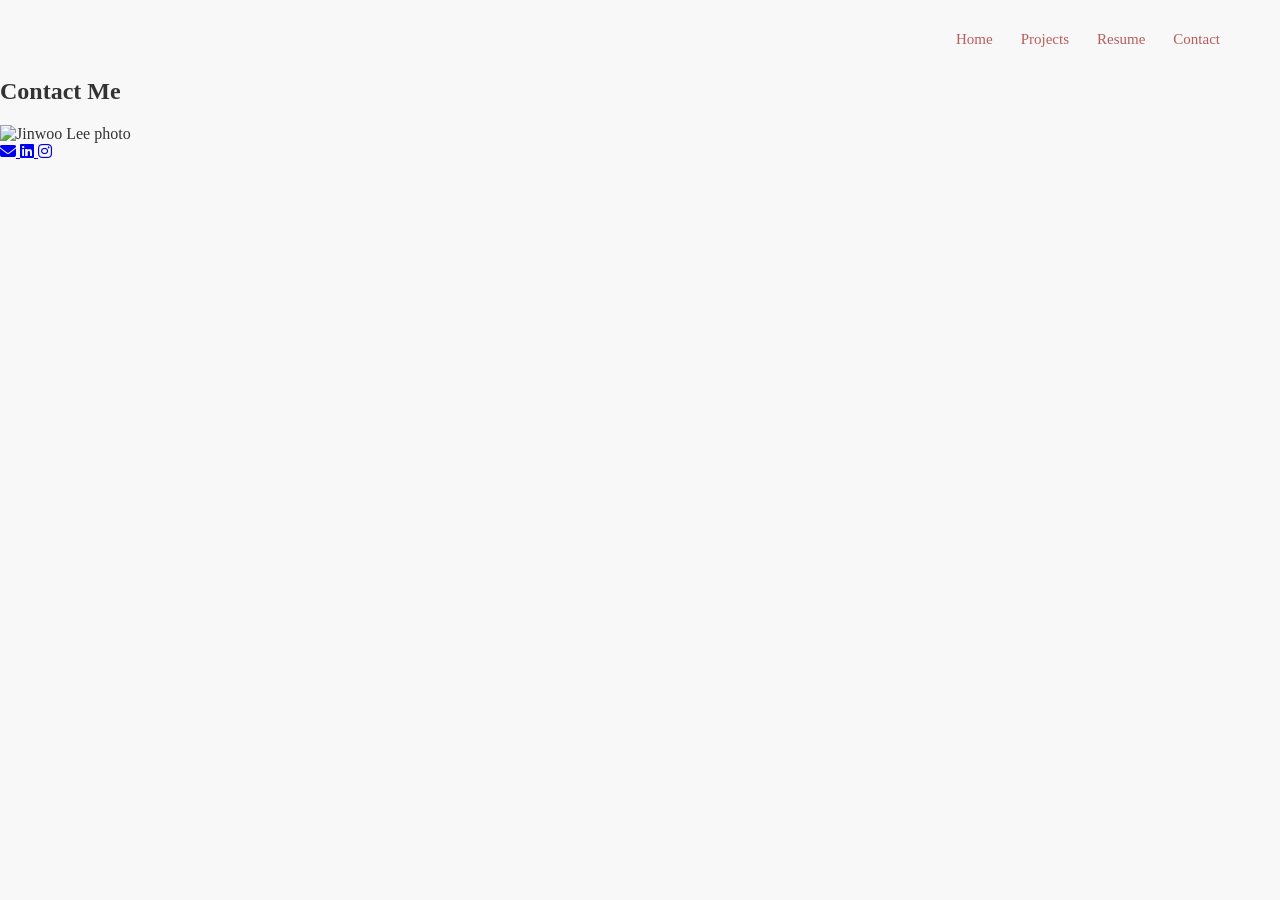
==== contact.html @ 90d0153b "Create contact.html" ====
<!DOCTYPE html>
<html lang="en">
<head>
  <meta charset="UTF-8" />
  <meta name="viewport" content="width=device-width, initial-scale=1.0" />
  <title>Contact | Jinwoo Lee</title>
  <link rel="stylesheet" href="style.css" />
  <link rel="stylesheet" href="https://cdnjs.cloudflare.com/ajax/libs/font-awesome/6.5.0/css/all.min.css">
</head>
<body>
  <header class="topbar">
    <nav class="nav">
      <a href="index.html">Home</a>
      <a href="projects.html">Projects</a>
      <a href="resume.html">Resume</a>
      <a href="contact.html">Contact</a>
    </nav>
  </header>

  <main class="page contact-page">
    <section class="page-title-block">
      <h1>Contact Me</h1>
    </section>

    <img src="assets/profile.jpg" alt="Jinwoo Lee photo" class="contact-photo" />

    <div class="contact-icons">
      <a href="mailto:YOUR_GT_EMAIL@gatech.edu" aria-label="Email">
        <i class="fa-solid fa-envelope"></i>
      </a>
      <a href="https://www.linkedin.com/in/YOUR-LINKEDIN/" target="_blank" aria-label="LinkedIn">
        <i class="fa-brands fa-linkedin"></i>
      </a>
      <a href="https://www.instagram.com/YOUR-INSTAGRAM/" target="_blank" aria-label="Instagram">
        <i class="fa-brands fa-instagram"></i>
      </a>
    </div>
  </main>
</body>
</html>
---- style.css ----
body {
  margin: 0;
  font-family: Georgia, "Times New Roman", serif;
  background-color: #f8f8f8;
  color: #333;
}

nav {
  text-align: right;
  padding: 30px 60px 10px 60px;
}

nav a {
  margin-left: 24px;
  text-decoration: none;
  color: #b85c5c;
  font-size: 15px;
}

nav a:hover {
  text-decoration: underline;
}

.home {
  text-align: center;
  margin-top: 100px;
  padding: 0 20px;
}

.home h1 {
  font-size: 64px;
  color: #3b6ea8;
  margin-bottom: 20px;
}

.subtitle {
  font-size: 24px;
  color: #b85c5c;
  margin-bottom: 10px;
}

.info {
  font-size: 18px;
  color: #b85c5c;
  margin-bottom: 40px;
}

.intro {
  max-width: 850px;
  margin: 0 auto;
  font-size: 18px;
  line-height: 1.7;
}
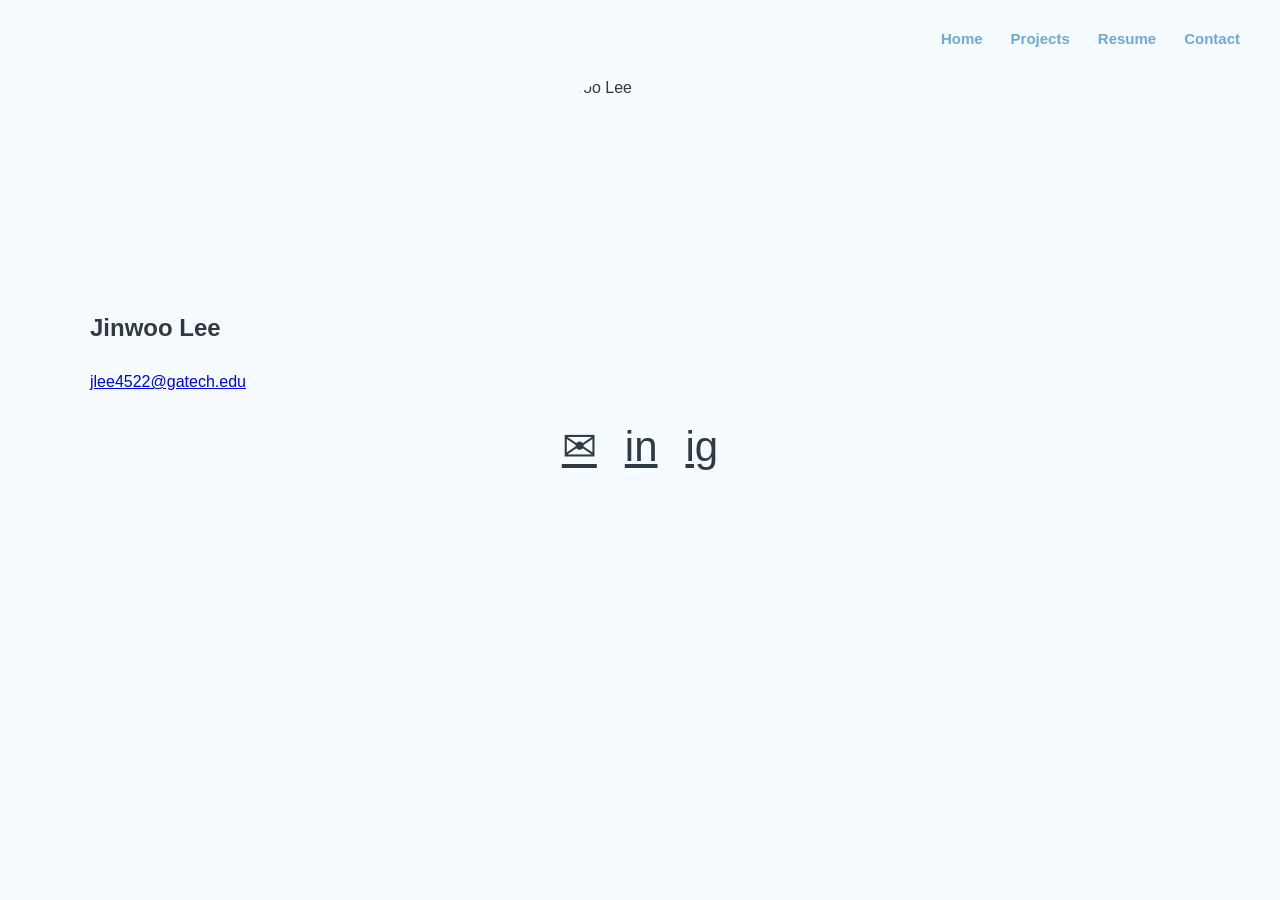
==== commit 9bb3e46f: "Update contact.html" ====
--- a/contact.html
+++ b/contact.html
@@ -2,39 +2,60 @@
 <html lang="en">
 <head>
   <meta charset="UTF-8" />
-  <meta name="viewport" content="width=device-width, initial-scale=1.0" />
   <title>Contact | Jinwoo Lee</title>
   <link rel="stylesheet" href="style.css" />
-  <link rel="stylesheet" href="https://cdnjs.cloudflare.com/ajax/libs/font-awesome/6.5.0/css/all.min.css">
 </head>
+
 <body>
-  <header class="topbar">
-    <nav class="nav">
-      <a href="index.html">Home</a>
-      <a href="projects.html">Projects</a>
-      <a href="resume.html">Resume</a>
-      <a href="contact.html">Contact</a>
-    </nav>
-  </header>
 
-  <main class="page contact-page">
-    <section class="page-title-block">
-      <h1>Contact Me</h1>
-    </section>
+<header class="topbar">
+  <nav class="nav">
+    <a href="index.html">Home</a>
+    <a href="projects.html">Projects</a>
+    <a href="resume.html">Resume</a>
+    <a href="contact.html">Contact</a>
+  </nav>
+</header>
 
-    <img src="assets/profile.jpg" alt="Jinwoo Lee photo" class="contact-photo" />
+<main class="page">
 
-    <div class="contact-icons">
-      <a href="mailto:YOUR_GT_EMAIL@gatech.edu" aria-label="Email">
-        <i class="fa-solid fa-envelope"></i>
-      </a>
-      <a href="https://www.linkedin.com/in/YOUR-LINKEDIN/" target="_blank" aria-label="LinkedIn">
-        <i class="fa-brands fa-linkedin"></i>
-      </a>
-      <a href="https://www.instagram.com/YOUR-INSTAGRAM/" target="_blank" aria-label="Instagram">
-        <i class="fa-brands fa-instagram"></i>
-      </a>
-    </div>
-  </main>
+<section class="contact-section">
+
+  <img src="assets/profile.jpg"
+       alt="Jinwoo Lee"
+       class="contact-photo">
+
+  <h1>Jinwoo Lee</h1>
+
+  <p class="contact-email">
+    <a href="mailto:jlee4522@gatech.edu">
+      jlee4522@gatech.edu
+    </a>
+  </p>
+
+  <div class="contact-icons">
+
+    <!-- Email -->
+    <a href="mailto:jlee4522@gatech.edu" target="_blank">
+      ✉
+    </a>
+
+    <!-- LinkedIn -->
+    <a href="https://linkedin.com/in/jinwoo-lee-283b59303"
+       target="_blank">
+      in
+    </a>
+
+    <!-- Instagram -->
+    <a href="https://www.instagram.com/eejin_l"
+       target="_blank">
+      ig
+    </a>
+
+  </div>
+
+</section>
+</main>
+
 </body>
 </html>
--- a/style.css
+++ b/style.css
@@ -1,53 +1,464 @@
+:root {
+  --bg: #f5fbff;
+  --card: #f8fcff;
+  --blue: #6ea8dc;
+  --blue-light: #9fc7eb;
+  --text: #2f3a45;
+  --muted: #6d7b88;
+  --border: #8fbfe8;
+}
+
+* {
+  box-sizing: border-box;
+}
+
+html {
+  scroll-behavior: smooth;
+}
+
 body {
   margin: 0;
+  font-family: Arial, Helvetica, sans-serif;
+  background: var(--bg);
+  color: var(--text);
+  line-height: 1.7;
+}
+
+.topbar {
+  padding: 26px 40px 8px;
+}
+
+.nav {
+  display: flex;
+  justify-content: flex-end;
+  gap: 28px;
+  flex-wrap: wrap;
+}
+
+.nav a {
+  text-decoration: none;
+  color: var(--blue);
+  font-size: 15px;
+  font-weight: 700;
+}
+.nav a:hover {
+  text-decoration: underline;
+}
+
+.page {
+  width: min(1100px, 92%);
+  margin: 0 auto 80px;
+}
+
+.hero {
+  display: grid;
+  grid-template-columns: 340px 1fr;
+  gap: 48px;
+  align-items: center;
+  margin-top: 30px;
+  margin-bottom: 60px;
+}
+
+.profile-card {
+  background: #f3f9fe;
+  padding: 32px 24px;
+  text-align: center;
+  box-shadow: 0 10px 28px rgba(0, 0, 0, 0.08);
+}
+
+.profile-img {
+  width: 160px;
+  height: 160px;
+  object-fit: cover;
+  border-radius: 50%;
+  margin-bottom: 18px;
+}
+
+.profile-card h1 {
+  margin: 0;
+  font-size: 38px;
+  color: #222;
+}
+
+.profile-line {
+  width: 52px;
+  height: 3px;
+  background: var(--blue);
+  margin: 16px auto;
+}
+
+.profile-subtitle {
+  margin: 0 0 8px;
+  font-size: 22px;
+  letter-spacing: 2px;
+}
+
+.profile-school {
+  margin: 0;
+  color: var(--muted);
+  font-size: 17px;
+}
+
+.hero-intro {
+  font-size: 22px;
+  max-width: 650px;
+}
+
+.hero-buttons {
+  margin-top: 28px;
+  display: flex;
+  gap: 16px;
+  flex-wrap: wrap;
+}
+
+.btn {
+  text-decoration: none;
+  padding: 12px 24px;
+  border-radius: 999px;
+  font-weight: 700;
+  font-size: 15px;
+}
+
+.btn.primary {
+  background: var(--blue);
+  color: white;
+}
+
+.btn.secondary {
+  border: 2px solid var(--blue);
+  color: var(--blue);
+}
+.content-section {
+  margin: 56px 0;
+}
+
+.two-col {
+  display: grid;
+  grid-template-columns: 240px 1fr;
+  gap: 28px;
+  align-items: start;
+}
+
+.section-label {
+  font-size: 38px;
+  font-weight: 800;
+  color: #1f3550;
+  background: #d9ecfb;
+  display: inline-block;
+  padding: 6px 14px;
+  line-height: 1.1;
+}
+
+.section-content {
+  font-size: 18px;
+}
+
+.section-content p {
+  margin-top: 0;
+  margin-bottom: 18px;
+}
+
+.page-title-block {
+  text-align: center;
+  margin: 48px 0 36px;
+}
+
+.page-title-block h1 {
+  font-size: 58px;
+  color: var(--blue);
+  margin: 0 0 10px;
   font-family: Georgia, "Times New Roman", serif;
-  background-color: #f8f8f8;
-  color: #333;
-}
-
-nav {
-  text-align: right;
-  padding: 30px 60px 10px 60px;
-}
-
-nav a {
-  margin-left: 24px;
+}
+
+.page-title-block p {
+  margin: 0;
+  color: var(--orange);
+  font-weight: 600;
+}
+
+.project-grid {
+  display: grid;
+  grid-template-columns: repeat(2, minmax(280px, 1fr));
+  gap: 28px;
+}
+
+.project-card {
+  background: #fbf8f2;
+  border: 4px solid var(--orange);
+  border-radius: 22px;
+  padding: 22px 22px 18px;
+  min-height: 250px;
+}
+
+.project-card h2 {
+  margin-top: 0;
+  font-size: 28px;
+  color: #7a3e2b;
+  font-family: Georgia, "Times New Roman", serif;
+}
+
+.resume-wrap {
+  max-width: 900px;
+  margin: 0 auto;
+}
+
+.resume-frame {
+  width: 100%;
+  height: 900px;
+  border: none;
+  background: white;
+}
+
+.resume-download {
+  text-align: center;
+  margin-top: 18px;
+}
+
+.resume-download a {
+  color: #345cff;
+  font-weight: 700;
   text-decoration: none;
-  color: #b85c5c;
+}
+
+.resume-download a:hover {
+  text-decoration: underline;
+}
+
+.contact-page {
+  text-align: center;
+}
+
+.contact-photo {
+  width: 210px;
+  height: 210px;
+  border-radius: 50%;
+  object-fit: cover;
+  margin: 14px auto 24px;
+  display: block;
+}
+
+.contact-icons {
+  display: flex;
+  justify-content: center;
+  gap: 28px;
+  font-size: 42px;
+}
+
+.contact-icons a {
+  color: var(--orange);
+  transition: transform 0.15s ease;
+}
+
+.contact-icons a:hover {
+  transform: translateY
+
+  .project-list {
+  max-width: 950px;
+  margin: 0 auto;
+}
+
+.accordion-card {
+  background: #fbf8f2;
+  border: 4px solid #d97d4d;
+  border-radius: 22px;
+  margin-bottom: 24px;
+  overflow: hidden;
+  box-shadow: 0 8px 20px rgba(0, 0, 0, 0.06);
+}
+
+.accordion-header {
+  display: flex;
+  justify-content: space-between;
+  align-items: center;
+  padding: 22px 26px;
+  cursor: pointer;
+  gap: 16px;
+}
+
+.accordion-header h2 {
+  margin: 0 0 6px;
+  font-size: 30px;
+  color: #8a4a33;
+  font-family: Georgia, "Times New Roman", serif;
+}
+
+.project-date {
+  font-size: 16px;
+  font-weight: 700;
+  color: #4d88c7;
+}
+
+.accordion-btn {
+  border: none;
+  background: #d97d4d;
+  color: white;
+  width: 42px;
+  height: 42px;
+  border-radius: 50%;
+  font-size: 28px;
+  font-weight: bold;
+  cursor: pointer;
+  flex-shrink: 0;
+}
+
+.accordion-content {
+  display: none;
+  padding: 0 26px 24px;
+  font-size: 18px;
+  line-height: 1.75;
+}
+
+.accordion-content p {
+  margin-top: 0;
+  margin-bottom: 14px;
+}
+
+.accordion-content ul {
+  margin-top: 0;
+  padding-left: 22px;
+}
+
+.accordion-card.open .accordion-content {
+  display: block;
+}
+
+@media (max-width: 700px) {
+  .accordion-header {
+    align-items: flex-start;
+  }
+
+  .accordion-header h2 {
+    font-size: 24px;
+  }
+
+  .accordion-content {
+    font-size: 16px;
+  }
+}
+
+.home-center {
+  text-align: center;
+  margin: 80px 0 50px;
+}
+
+.home-name {
+  margin: 0 0 10px;
+  font-size: 68px;
+  color: var(--blue);
+  font-family: Georgia, "Times New Roman", serif;
+}
+
+.home-major {
+  margin: 0;
+  font-size: 26px;
+  font-weight: 700;
+  color: #1f3550;
+}
+
+.home-school {
+  margin-top: 8px;
+  font-size: 22px;
+  color: var(--blue-light);
+  font-weight: 700;
+}
+
+.project-card-grid {
+  display: grid;
+  grid-template-columns: repeat(2, minmax(280px, 1fr));
+  gap: 26px;
+  max-width: 980px;
+  margin: 0 auto;
+}
+
+.project-box {
+  background: #f9fcff;
+  border: 3px solid var(--border);
+  border-radius: 20px;
+  box-shadow: 0 6px 16px rgba(110, 168, 220, 0.12);
+  overflow: hidden;
+}
+
+.project-box-head {
+  display: flex;
+  justify-content: space-between;
+  align-items: flex-start;
+  gap: 14px;
+  padding: 22px 22px 18px;
+  cursor: pointer;
+}
+
+.project-box-head h2 {
+  margin: 0 0 8px;
+  font-size: 28px;
+  line-height: 1.2;
+  color: var(--blue);
+  font-family: Georgia, "Times New Roman", serif;
+}
+
+.project-box-date {
+  margin: 0;
   font-size: 15px;
-}
-
-nav a:hover {
+  font-weight: 700;
+  color: var(--blue-light);
+}
+
+.project-box-plus {
+  font-size: 30px;
+  font-weight: 700;
+  color: var(--blue);
+  line-height: 1;
+  flex-shrink: 0;
+}
+
+.project-box-body {
+  display: none;
+  padding: 0 22px 22px;
+  border-top: 1px solid #dceaf7;
+  font-size: 16px;
+  line-height: 1.75;
+}
+
+.project-box.open .project-box-body {
+  display: block;
+}
+
+.project-box-body h3 {
+  margin-top: 18px;
+  margin-bottom: 8px;
+  color: #1f3550;
+  font-size: 18px;
+}
+
+.project-box-body ul {
+  margin-top: 0;
+  padding-left: 20px;
+}
+
+.project-box-body a {
+  color: var(--blue);
+  text-decoration: none;
+  font-weight: 700;
+}
+
+.project-box-body a:hover {
   text-decoration: underline;
 }
 
-.home {
-  text-align: center;
-  margin-top: 100px;
-  padding: 0 20px;
-}
-
-.home h1 {
-  font-size: 64px;
-  color: #3b6ea8;
-  margin-bottom: 20px;
-}
-
-.subtitle {
-  font-size: 24px;
-  color: #b85c5c;
-  margin-bottom: 10px;
-}
-
-.info {
-  font-size: 18px;
-  color: #b85c5c;
-  margin-bottom: 40px;
-}
-
-.intro {
-  max-width: 850px;
-  margin: 0 auto;
-  font-size: 18px;
-  line-height: 1.7;
-}
+@media (max-width: 800px) {
+  .home-name {
+    font-size: 48px;
+  }
+
+  .project-card-grid {
+    grid-template-columns: 1fr;
+  }
+}
+.home-thread {
+  margin-top: 6px;
+  font-size: 20px;
+  font-weight: 700;
+
+  color: #5f8fbf;
+
+  letter-spacing: 0.5px;
+}
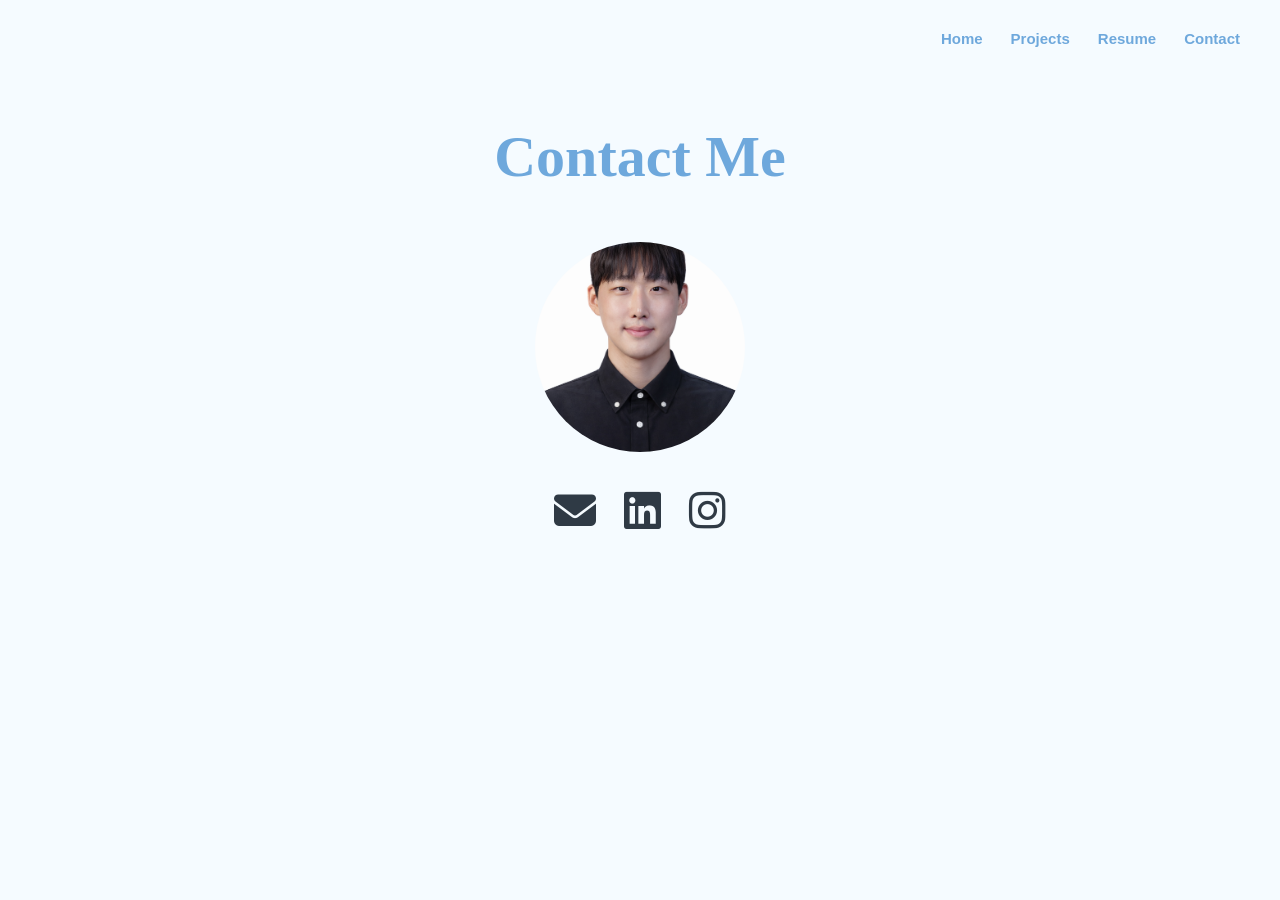
==== commit b966ee4d: "Update contact.html" ====
--- a/contact.html
+++ b/contact.html
@@ -2,60 +2,39 @@
 <html lang="en">
 <head>
   <meta charset="UTF-8" />
+  <meta name="viewport" content="width=device-width, initial-scale=1.0" />
   <title>Contact | Jinwoo Lee</title>
   <link rel="stylesheet" href="style.css" />
+  <link rel="stylesheet" href="https://cdnjs.cloudflare.com/ajax/libs/font-awesome/6.5.0/css/all.min.css">
 </head>
+<body>
+  <header class="topbar">
+    <nav class="nav">
+      <a href="index.html">Home</a>
+      <a href="projects.html">Projects</a>
+      <a href="resume.html">Resume</a>
+      <a href="contact.html">Contact</a>
+    </nav>
+  </header>
 
-<body>
+  <main class="page contact-page">
+    <section class="page-title-block">
+      <h1>Contact Me</h1>
+    </section>
 
-<header class="topbar">
-  <nav class="nav">
-    <a href="index.html">Home</a>
-    <a href="projects.html">Projects</a>
-    <a href="resume.html">Resume</a>
-    <a href="contact.html">Contact</a>
-  </nav>
-</header>
+    <img src="assets/profile.jpg" alt="Jinwoo Lee photo" class="contact-photo" />
 
-<main class="page">
-
-<section class="contact-section">
-
-  <img src="assets/profile.jpg"
-       alt="Jinwoo Lee"
-       class="contact-photo">
-
-  <h1>Jinwoo Lee</h1>
-
-  <p class="contact-email">
-    <a href="mailto:jlee4522@gatech.edu">
-      jlee4522@gatech.edu
-    </a>
-  </p>
-
-  <div class="contact-icons">
-
-    <!-- Email -->
-    <a href="mailto:jlee4522@gatech.edu" target="_blank">
-      ✉
-    </a>
-
-    <!-- LinkedIn -->
-    <a href="https://linkedin.com/in/jinwoo-lee-283b59303"
-       target="_blank">
-      in
-    </a>
-
-    <!-- Instagram -->
-    <a href="https://www.instagram.com/eejin_l"
-       target="_blank">
-      ig
-    </a>
-
-  </div>
-
-</section>
-</main>
-
+    <div class="contact-icons">
+      <a href="mailto:jlee4522@gatech.edu" aria-label="Email">
+        <i class="fa-solid fa-envelope"></i>
+      </a>
+      <a href="https://www.linkedin.com/in/jinwoo-lee-283b59303/" target="_blank" aria-label="LinkedIn">
+        <i class="fa-brands fa-linkedin"></i>
+      </a>
+      <a href="https://www.instagram.com/eejin_l" target="_blank" aria-label="Instagram">
+        <i class="fa-brands fa-instagram"></i>
+      </a>
+    </div>
+  </main>
 </body>
 </html>
